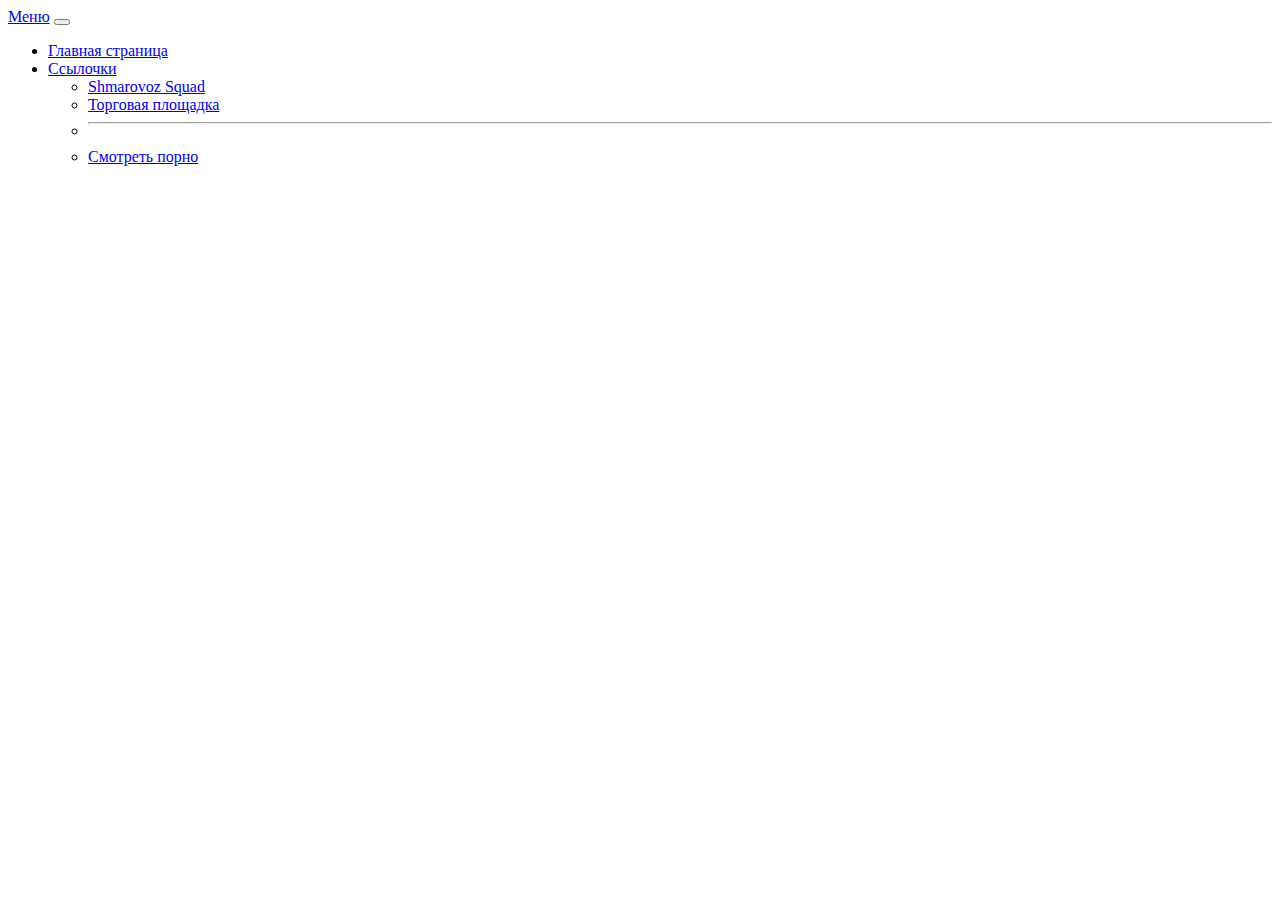
==== index.html @ 6d6ab9fd "Update index.html" ====
<!DOCTYPE html>
<html>
  <head>
    
    <meta name="viewport" content="width=device-width, initial-scale=1.0">
    
    <link rel="stylesheet" href="style1.css">
    <link href="https://cdn.jsdelivr.net/npm/bootstrap@5.3.0-alpha3/dist/css/bootstrap.min.css" rel="stylesheet" integrity="sha384-KK94CHFLLe+nY2dmCWGMq91rCGa5gtU4mk92HdvYe+M/SXH301p5ILy+dN9+nJOZ" crossorigin="anonymous">
    
  </head>
    

<body style="background-image: url('g.jpg'); background-size: cover; background-position: center/bottom; background-repeat: -y;">

  <script src="https://cdn.jsdelivr.net/npm/bootstrap@5.3.0-alpha3/dist/js/bootstrap.bundle.min.js" integrity="sha384-ENjdO4Dr2bkBIFxQpeoTz1HIcje39Wm4jDKdf19U8gI4ddQ3GYNS7NTKfAdVQSZe" crossorigin="anonymous"></script>

  <nav class="navbar navbar-expand-lg bg-body-tertiary">
  <div class="container-fluid">
    <a class="navbar-brand" href="#">Меню</a>
    <button class="navbar-toggler" type="button" data-bs-toggle="collapse" data-bs-target="#navbarSupportedContent" aria-controls="navbarSupportedContent" aria-expanded="false" aria-label="Toggle navigation">
      <span class="navbar-toggler-icon"></span>
    </button>
    <div class="collapse navbar-collapse" id="navbarSupportedContent">
      <ul class="navbar-nav me-auto mb-2 mb-lg-0">
        <li class="nav-item">
          <a class="nav-link active" aria-current="page" href="/">Главная страница</a>
        </li>
        
        <li class="nav-item dropdown">
          <a class="nav-link dropdown-toggle" href="#" role="button" data-bs-toggle="dropdown" aria-expanded="false">
            Ссылочки
          </a>
          <ul class="dropdown-menu">
            <li><a class="dropdown-item" href="https://discord.gg/fwdb9qZXNC">Shmarovoz Squad</a></li>
            <li><a class="dropdown-item" href="https://discord.gg/mADpAAfWB2">Торговая площадка</a></li>
            <li><hr class="dropdown-divider"></li>
            <li><a class="dropdown-item" href="https://rt.pornhub.com">Смотреть порно</a></li>
          </ul>
        </li>
        
      </ul>
      
    </div>
  </div>
  </nav>
  
  <div class="color">
  <center> 
    
<div class="контейнер"> 
  <div class="typewriter">
    <h1>Привет! Я Илья Оскаров</h1>
  <p> Я люблю
    <span class="txt-type" data-wait="2000" 
     data-words='["дрочить", "получать в рот", "продаваться в рабство", "быть нулем"]'></span>
  </p>
<h2>пробот мии6, вы заебали нахуй писать мне о повышении уровня сука<span class="badge bg-danger">Важно</span></h2>
</div>
</div>
  </center>
  <div class="bottom-text">
<p>Сайт создан ангелом ака лучший вебер в мире продам 2 строчки хтмла за 100 руб</p>
  </div>
  </div>


  
  <script>
    class TypeWriter {
  constructor(txtElement, words, wait = 3000) {
    this.txtElement = txtElement;
    this.words = JSON.parse(words);
    this.wait = parseInt(wait, 10);
    this.txt = '';
    this.wordIndex = 0;
    this.isDeleting = false;
    this.type();
  }

  type() {
    // Current index of word
    const current = this.wordIndex % this.words.length;
    // Get full text of current word
    const fullTxt = this.words[current];

    // Check if deleting
    if(this.isDeleting) {
      // Remove char
      this.txt = fullTxt.substring(0, this.txt.length - 1);
    } else {
      // Add char
      this.txt = fullTxt.substring(0, this.txt.length + 1);
    }

    // Insert txt into element
    this.txtElement.innerHTML = `<span class="txt">${this.txt}</span>`;

    // Initial and typing speed
    let typeSpeed = 150;

    if(this.isDeleting) {
      typeSpeed /= 2;
    }

    // If word is complete
    if(!this.isDeleting && this.txt === fullTxt) {
      // Pause at end
      typeSpeed = this.wait;
      // Set delete to true
      this.isDeleting = true;

    } else if(this.isDeleting && this.txt === '') {
      // Reset
      this.isDeleting = false;
      // Next word
      this.wordIndex++;
      // Pause after word switch
      typeSpeed = 1;
    }

    setTimeout(() => this.type(), typeSpeed);
  }
}

// Init on DOM load
document.addEventListener('DOMContentLoaded', init);

// Init App
function init() {
  const txtElement = document.querySelector('.txt-type');
  const words = txtElement.getAttribute('data-words');
  const wait = txtElement.getAttribute('data-wait');
  // Init typewriter
  new TypeWriter(txtElement, words, wait);
}

    
  </script>
  
</body>
</html>
---- style1.css ----
.color {
  color: white;
  margin: 20pt;
} 
color h2{
font-family: "Times New Roman" 
}
}
.typewriter p{
  overflow: hidden;
  border-right: .15em solid orange;
  white-space: nowrap;
  letter-spacing: .15em;
  animation: typing 3.5s steps(30, end), 
    blink-caret .75s step-end infinite;
}

@keyframes typing {
  from { width: 0 }
  to { width: 100% }
}

@keyframes blink-caret {
  from, to { border-color: transparent }
  50% { border-color: orange }
}


.bottom-text {
  position: absolute;
  bottom: 0;
  left: 0;
}
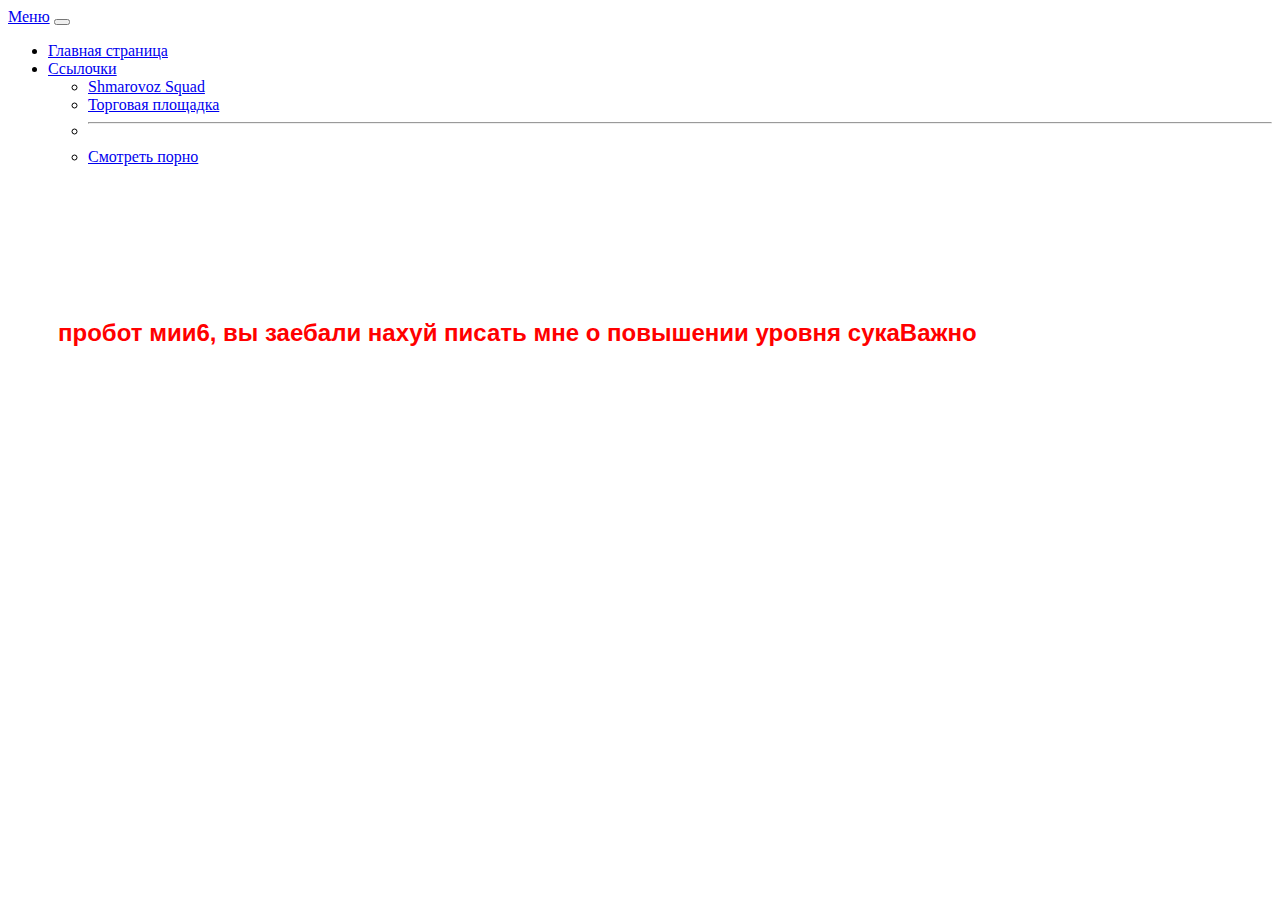
==== commit 20d521d8: "Update index.html" ====
--- a/index.html
+++ b/index.html
@@ -23,7 +23,7 @@
     <div class="collapse navbar-collapse" id="navbarSupportedContent">
       <ul class="navbar-nav me-auto mb-2 mb-lg-0">
         <li class="nav-item">
-          <a class="nav-link active" aria-current="page" href="/">Главная страница</a>
+          <a class="nav-link active" aria-current="page" href="/angelok.github.io/">Главная страница</a>
         </li>
         
         <li class="nav-item dropdown">
@@ -49,12 +49,12 @@
     
 <div class="контейнер"> 
   <div class="typewriter">
-    <h1>Привет! Я Илья Оскаров</h1>
-  <p> Я люблю
+    <h1>Привет! Я Angel</h1>
+  <p> Я
     <span class="txt-type" data-wait="2000" 
-     data-words='["дрочить", "получать в рот", "продаваться в рабство", "быть нулем"]'></span>
+     data-words='["начинающий web-developer", "продвинутый discord bot-developer", "хороший человек", "умный"]'></span>
   </p>
-<h2>пробот мии6, вы заебали нахуй писать мне о повышении уровня сука<span class="badge bg-danger">Важно</span></h2>
+
 </div>
 </div>
   </center>
@@ -62,7 +62,9 @@
 <p>Сайт создан ангелом ака лучший вебер в мире продам 2 строчки хтмла за 100 руб</p>
   </div>
   </div>
-
+<div class="ok">
+<h2 style="margin: 50px;">пробот мии6, вы заебали нахуй писать мне о повышении уровня сука<span class="badge bg-danger">Важно</span></h2>
+</div>
 
   
   <script>
--- a/style1.css
+++ b/style1.css
@@ -2,11 +2,14 @@
   color: white;
   margin: 20pt;
 } 
-color h2{
+h2{
+color: white;
 font-family: "Times New Roman" 
+margin: 30pt;
 }
 }
 .typewriter p{
+color: red;
   overflow: hidden;
   border-right: .15em solid orange;
   white-space: nowrap;
@@ -31,3 +34,8 @@
   bottom: 0;
   left: 0;
 }
+.ok h2{
+color: red;
+font-family: Arial, sans-serif;
+}
+
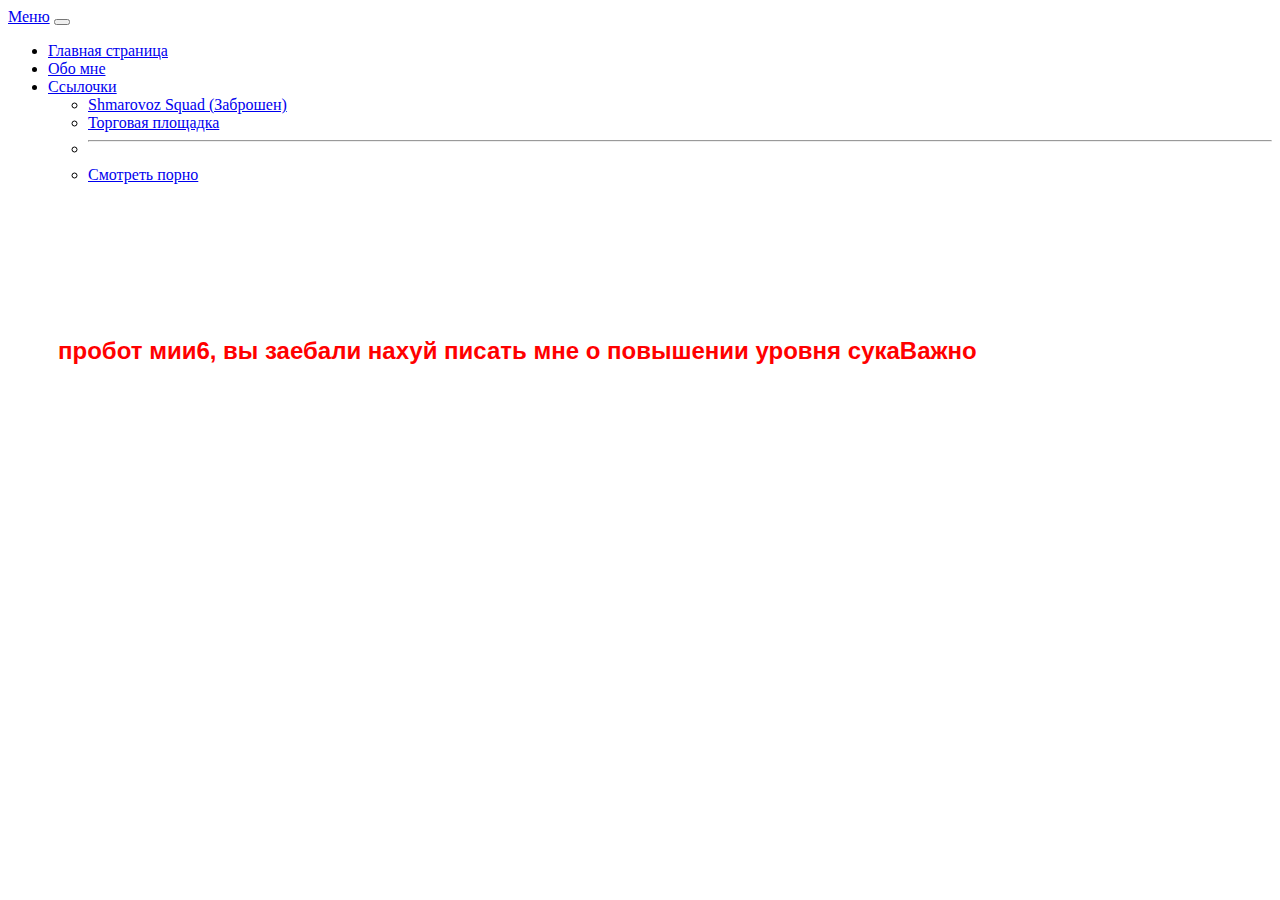
==== commit 0d40efba: "Update index.html" ====
--- a/index.html
+++ b/index.html
@@ -10,7 +10,7 @@
   </head>
     
 
-<body style="background-image: url('g.jpg'); background-size: cover; background-position: center/bottom; background-repeat: -y;">
+<body style="background-image: url('g.jpg'); background-size: 120%; background-position: center/bottom; background-repeat: -y;">
 
   <script src="https://cdn.jsdelivr.net/npm/bootstrap@5.3.0-alpha3/dist/js/bootstrap.bundle.min.js" integrity="sha384-ENjdO4Dr2bkBIFxQpeoTz1HIcje39Wm4jDKdf19U8gI4ddQ3GYNS7NTKfAdVQSZe" crossorigin="anonymous"></script>
 
@@ -25,13 +25,16 @@
         <li class="nav-item">
           <a class="nav-link active" aria-current="page" href="/angelok.github.io/">Главная страница</a>
         </li>
+<li class="nav-item">
+          <a class="nav-link" aria-current="page" href="/angelok.github.io/page">Обо мне</a>
+        </li>
         
         <li class="nav-item dropdown">
           <a class="nav-link dropdown-toggle" href="#" role="button" data-bs-toggle="dropdown" aria-expanded="false">
             Ссылочки
           </a>
           <ul class="dropdown-menu">
-            <li><a class="dropdown-item" href="https://discord.gg/fwdb9qZXNC">Shmarovoz Squad</a></li>
+            <li><a class="dropdown-item" href="https://discord.gg/fwdb9qZXNC">Shmarovoz Squad (Заброшен)</a></li>
             <li><a class="dropdown-item" href="https://discord.gg/mADpAAfWB2">Торговая площадка</a></li>
             <li><hr class="dropdown-divider"></li>
             <li><a class="dropdown-item" href="https://rt.pornhub.com">Смотреть порно</a></li>
@@ -47,7 +50,7 @@
   <div class="color">
   <center> 
     
-<div class="контейнер"> 
+<div class="container"> 
   <div class="typewriter">
     <h1>Привет! Я Angel</h1>
   <p> Я
@@ -65,7 +68,7 @@
 <div class="ok">
 <h2 style="margin: 50px;">пробот мии6, вы заебали нахуй писать мне о повышении уровня сука<span class="badge bg-danger">Важно</span></h2>
 </div>
-
+</div>
   
   <script>
     class TypeWriter {
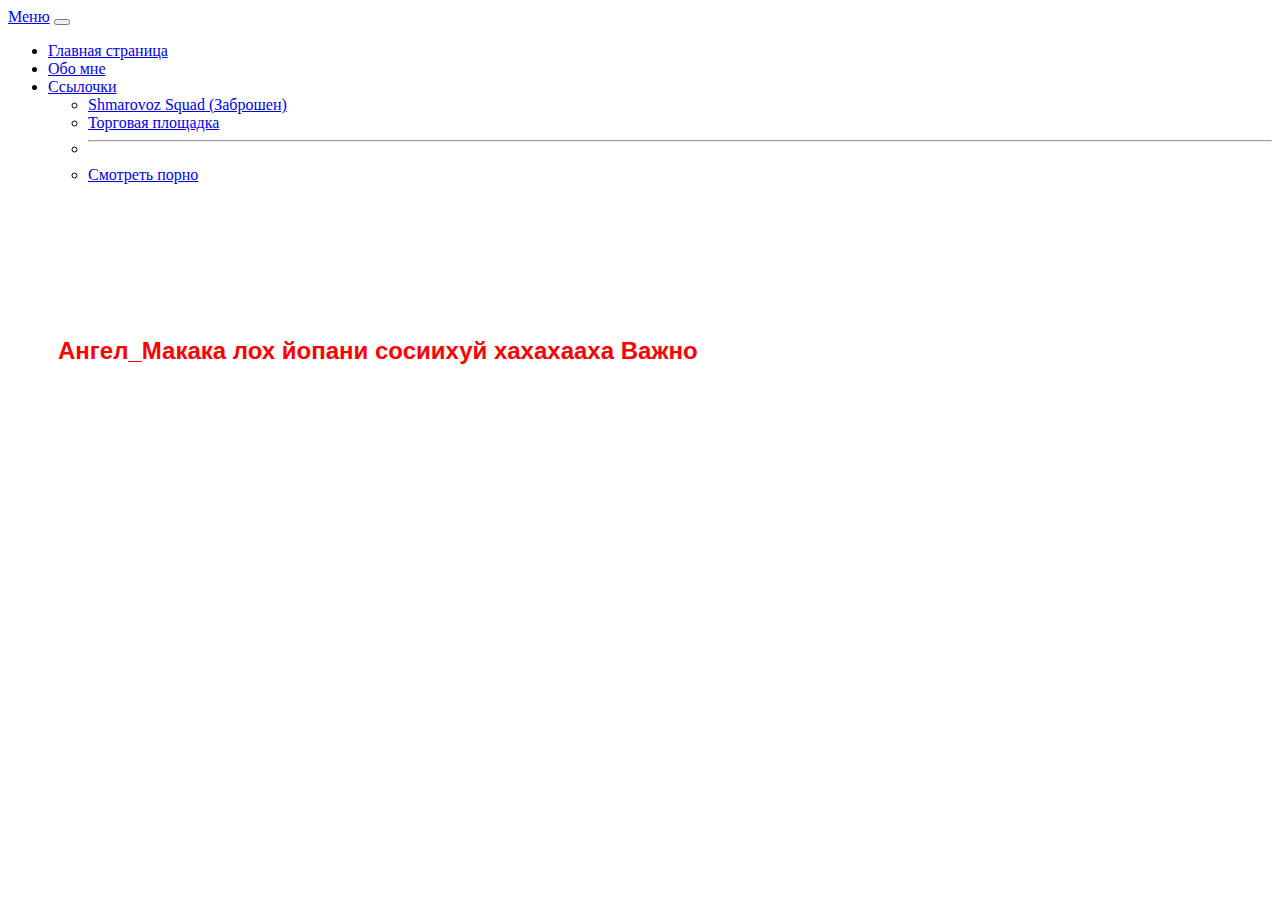
==== commit 46bf0dda: "Update index.html" ====
--- a/index.html
+++ b/index.html
@@ -66,7 +66,8 @@
   </div>
   </div>
 <div class="ok">
-<h2 style="margin: 50px;">пробот мии6, вы заебали нахуй писать мне о повышении уровня сука<span class="badge bg-danger">Важно</span></h2>
+<h2 style="margin: 50px;">Ангел_Макака лох йопани сосиихуй хахахааха
+<span class="badge bg-danger">Важно</span></h2>
 </div>
 </div>
   
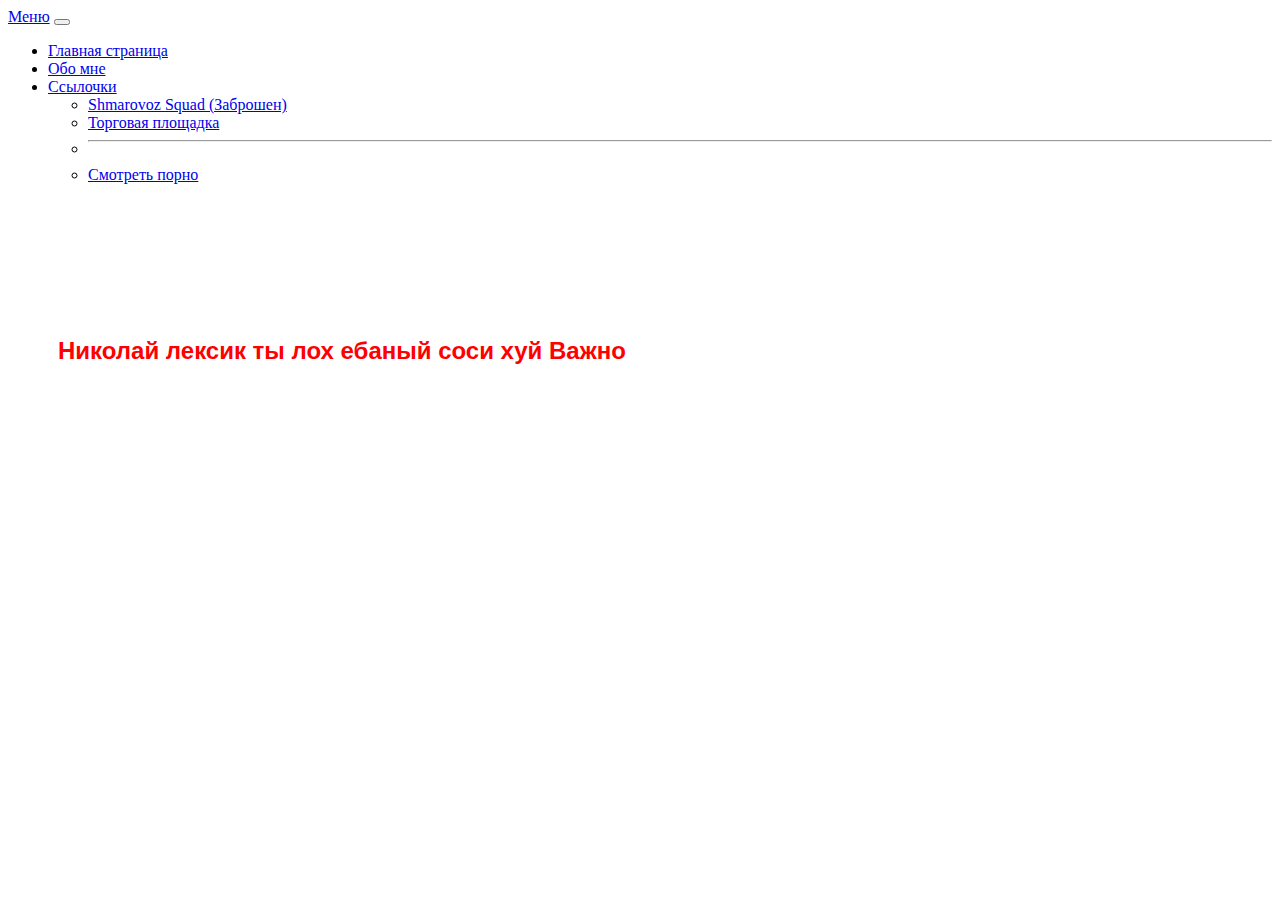
==== commit e3dbf2dc: "Update index.html" ====
--- a/index.html
+++ b/index.html
@@ -66,7 +66,7 @@
   </div>
   </div>
 <div class="ok">
-<h2 style="margin: 50px;">Ангел_Макака лох йопани сосиихуй хахахааха
+<h2 style="margin: 50px;"> Николай лексик ты лох ебаный соси хуй
 <span class="badge bg-danger">Важно</span></h2>
 </div>
 </div>
